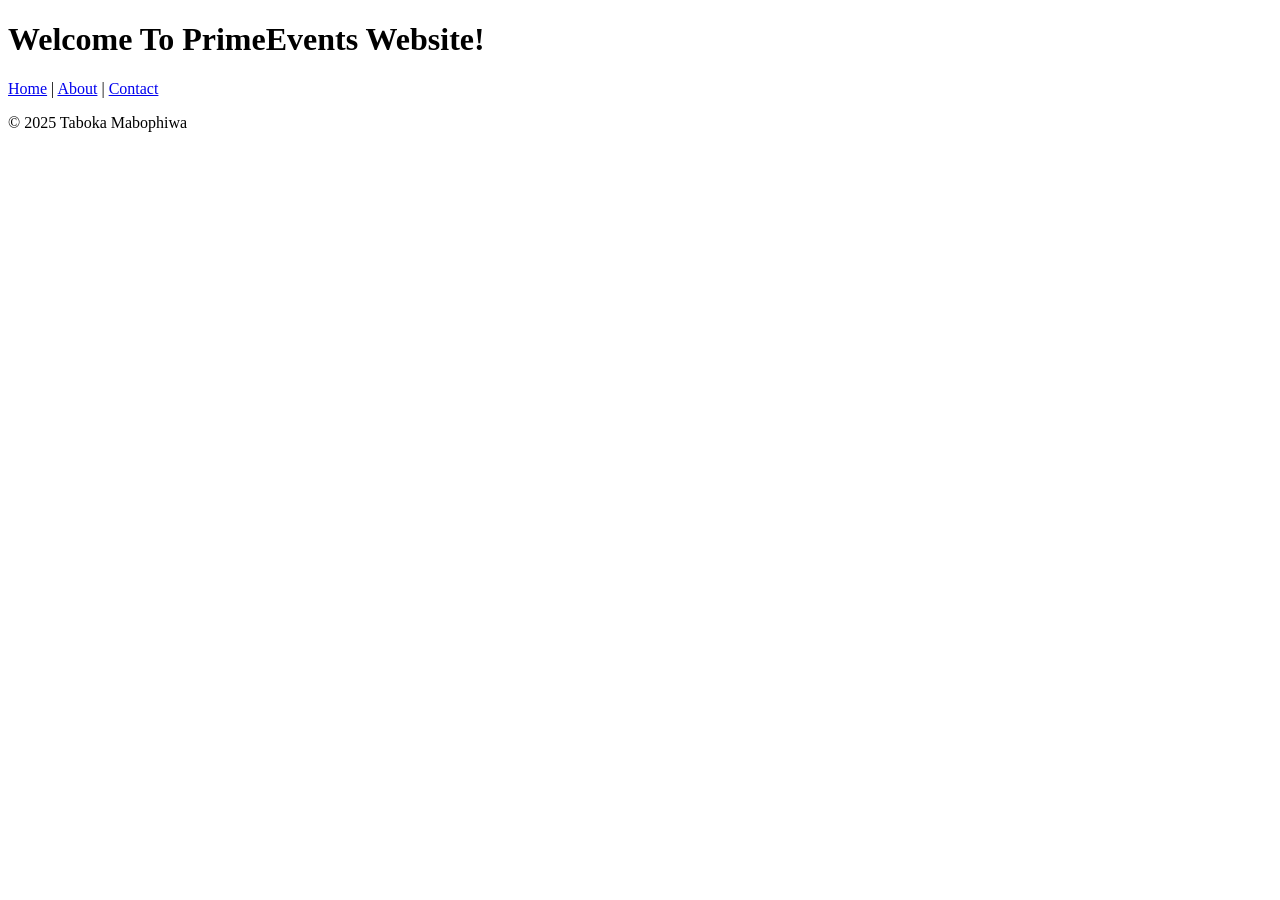
==== index.html @ f4e50536 "added navigation" ====
<!DOCTYPE html>
<html lang= ën"></html>
<head>
    <meta chaeset="UTF-8">
    <meta name="viewport" content="width=device-width,intial-scale=1.0">
    <title>PrimeEvents</title>

</head>
<body>
    <header>
        <H1>Welcome To  PrimeEvents Website!</H1>
          <nav> 

            <a href="index.html">Home</a> | 

            <a href="about.html">About</a> | 

            <a href="contact.html">Contact</a> 

        </nav> 
    </header>
    <main> 
   </main>
<Footer>
    <p>&copy; 2025 Taboka Mabophiwa</p>
</Footer>

    
</body>

</html>
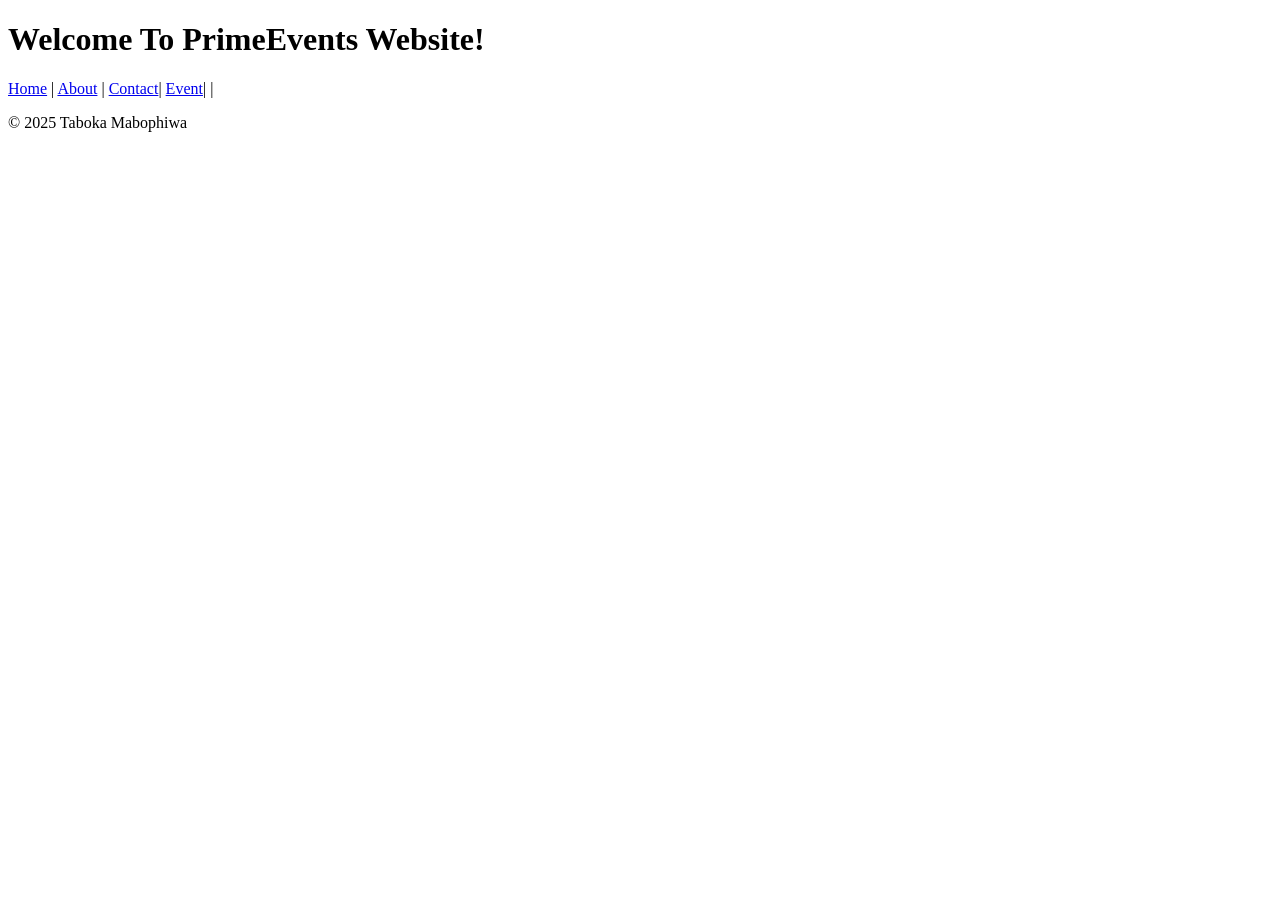
==== commit f6c8619d: "Added more navigation links and re updated about" ====
--- a/index.html
+++ b/index.html
@@ -1,8 +1,8 @@
 <!DOCTYPE html>
-<html lang= ën"></html>
+<html lang="en">
 <head>
     <meta chaeset="UTF-8">
-    <meta name="viewport" content="width=device-width,intial-scale=1.0">
+    <meta name="viewport" content="width=device-width, intial-scale=1.0">
     <title>PrimeEvents</title>
 
 </head>
@@ -13,9 +13,13 @@
 
             <a href="index.html">Home</a> | 
 
-            <a href="about.html">About</a> | 
+            <a href="aboutpage.html">About</a> | 
 
-            <a href="contact.html">Contact</a> 
+            <a href="contactpage.html">Contact</a>|
+
+            <a href="event.html">Event</a>|
+
+            <a href="event2.html"Event></a>|
 
         </nav> 
     </header>
@@ -28,4 +32,4 @@
     
 </body>
 
-</html>+</html>
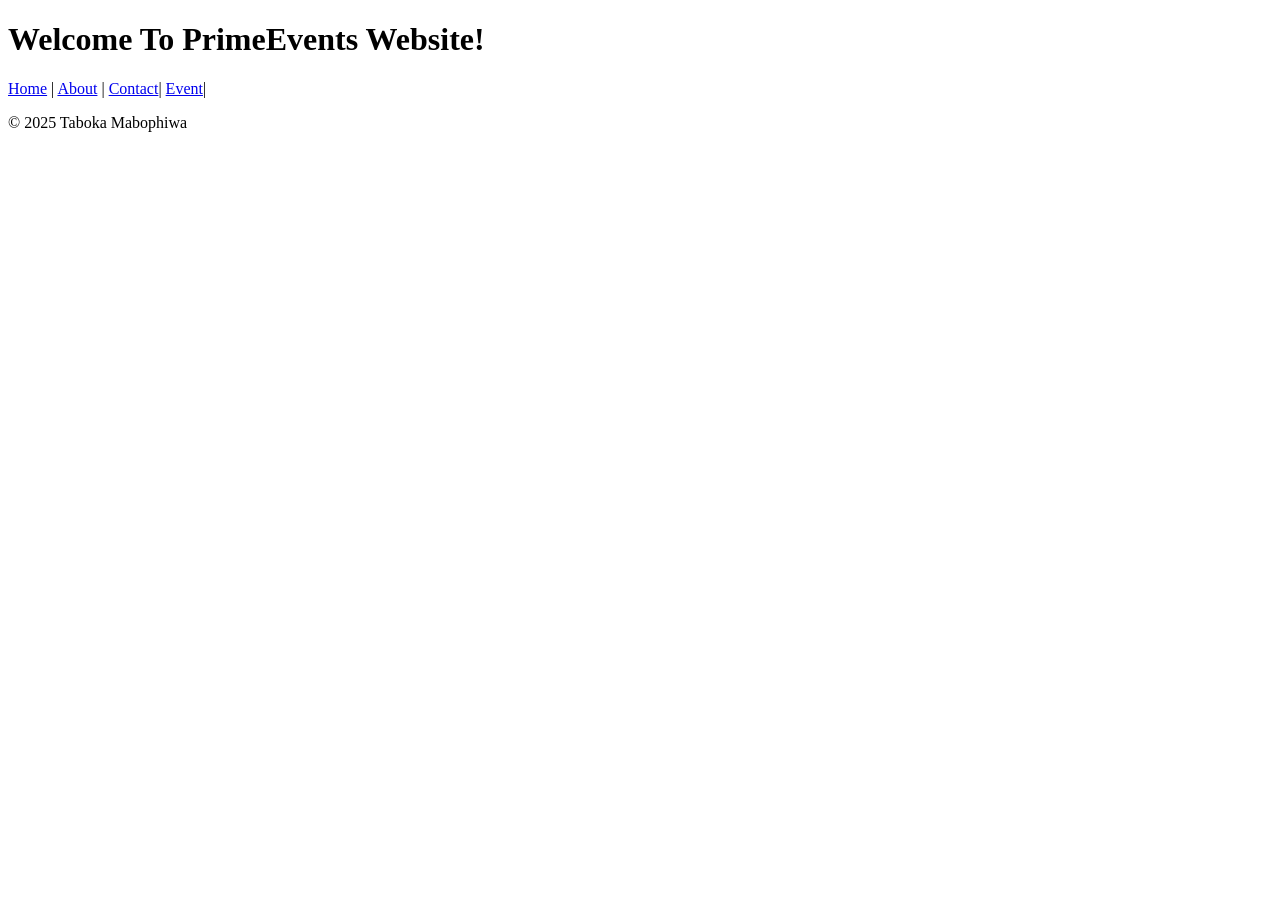
==== commit 840d9630: "changed nav" ====
--- a/index.html
+++ b/index.html
@@ -19,7 +19,7 @@
 
             <a href="event.html">Event</a>|
 
-            <a href="event2.html"Event></a>|
+            <a href="event2.html"Event></a>
 
         </nav> 
     </header>
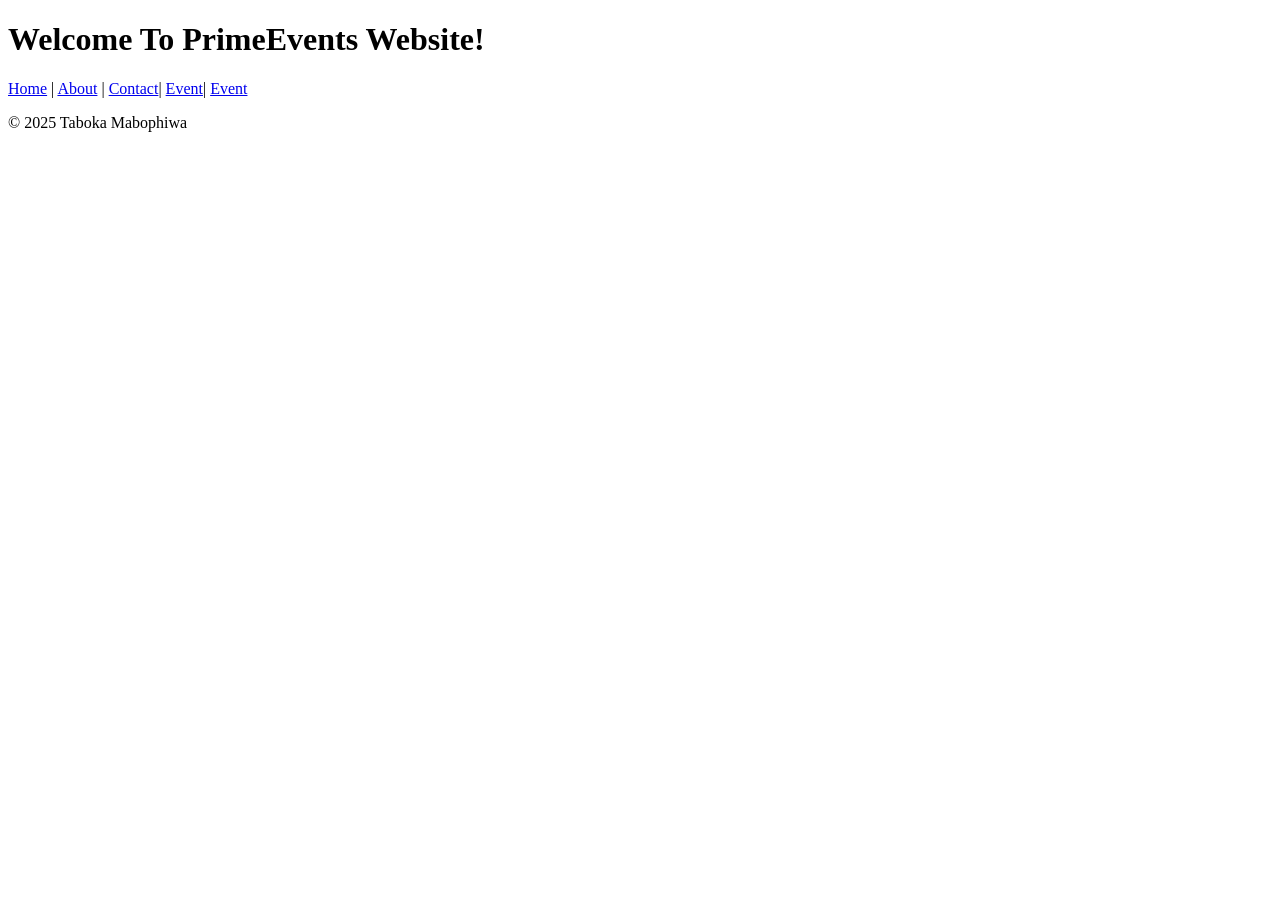
==== commit 46511000: "prev" ====
--- a/index.html
+++ b/index.html
@@ -19,7 +19,7 @@
 
             <a href="event.html">Event</a>|
 
-            <a href="event2.html"Event></a>
+            <a href="event2.html">Event</a>
 
         </nav> 
     </header>
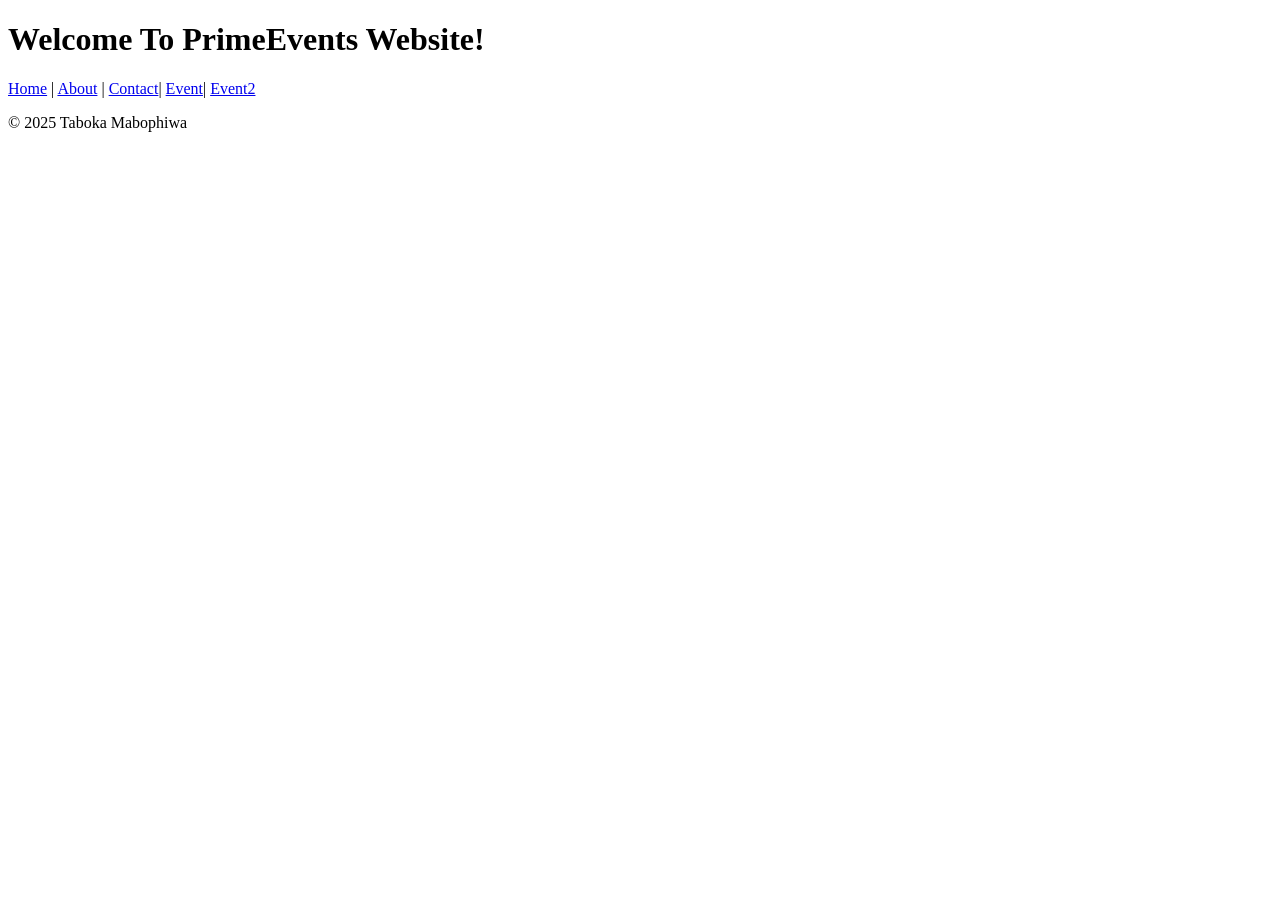
==== commit 3c8181af: "prev nav fix" ====
--- a/index.html
+++ b/index.html
@@ -19,7 +19,7 @@
 
             <a href="event.html">Event</a>|
 
-            <a href="event2.html">Event</a>
+            <a href="event2.html">Event2</a>
 
         </nav> 
     </header>
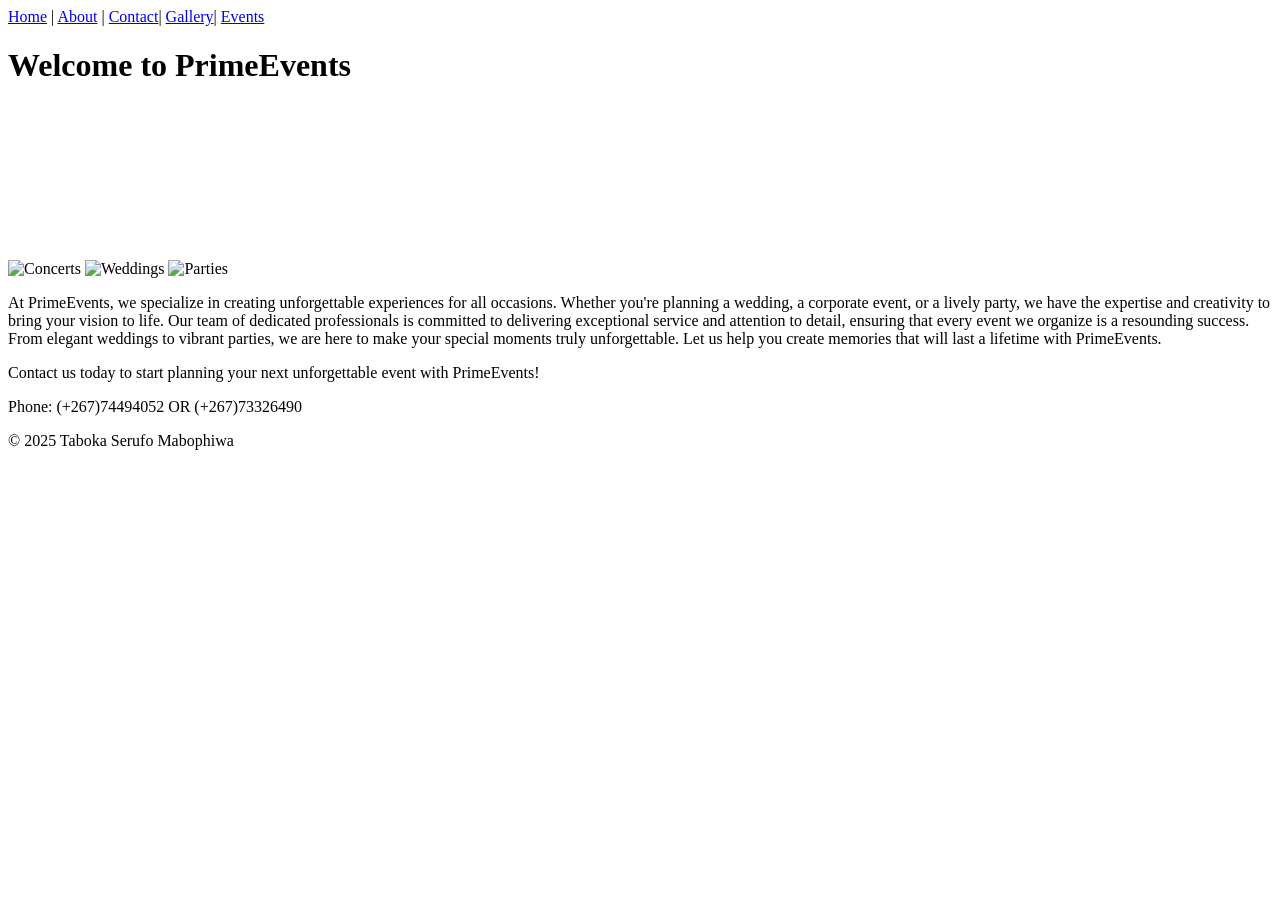
==== commit 91330753: "Initial commit: Added aboutpage, contantpage, eventpage ,event2page, indexpage and style sheet." ====
--- a/index.html
+++ b/index.html
@@ -4,12 +4,7 @@
     <meta chaeset="UTF-8">
     <meta name="viewport" content="width=device-width, intial-scale=1.0">
     <title>PrimeEvents</title>
-
-</head>
-<body>
-    <header>
-        <H1>Welcome To  PrimeEvents Website!</H1>
-          <nav> 
+    <nav> 
 
             <a href="index.html">Home</a> | 
 
@@ -17,16 +12,34 @@
 
             <a href="contactpage.html">Contact</a>|
 
-            <a href="event.html">Event</a>|
+            <a href="event.html">Gallery</a>|
 
-            <a href="event2.html">Event2</a>
+            <a href="event2.html">Events</a>
+        </nav> 
 
-        </nav> 
+</head>
+<body>
+    <header>
+        <h1 id="welcomeText" class="welcome-text">
+            Welcome to PrimeEvents
+        </h1>   
+        <canvas id="confettiCanvas"></canvas> </section>
+
+
+
     </header>
-    <main> 
+    <main>
+    
+    <img src="concert.jpg"alt= "Concerts">
+    <img src="wedding.jpg" alt="Weddings">
+    <img src="party.jpg" alt ="Parties">
+    <p>At PrimeEvents, we specialize in creating unforgettable experiences for all occasions. Whether you're planning a wedding, a corporate event, or a lively party, we have the expertise and creativity to bring your vision to life. Our team of dedicated professionals is committed to delivering exceptional service and attention to detail, ensuring that every event we organize is a resounding success. From elegant weddings to vibrant parties, we are here to make your special moments truly unforgettable. Let us help you create memories that will last a lifetime with PrimeEvents.</p>
+    <p>Contact us today to start planning your next unforgettable event with PrimeEvents!</p>
+    <p>Phone: (+267)74494052 OR (+267)73326490</p>
+
    </main>
 <Footer>
-    <p>&copy; 2025 Taboka Mabophiwa</p>
+    <p>&copy; 2025 Taboka Serufo Mabophiwa</p>
 </Footer>
 
     
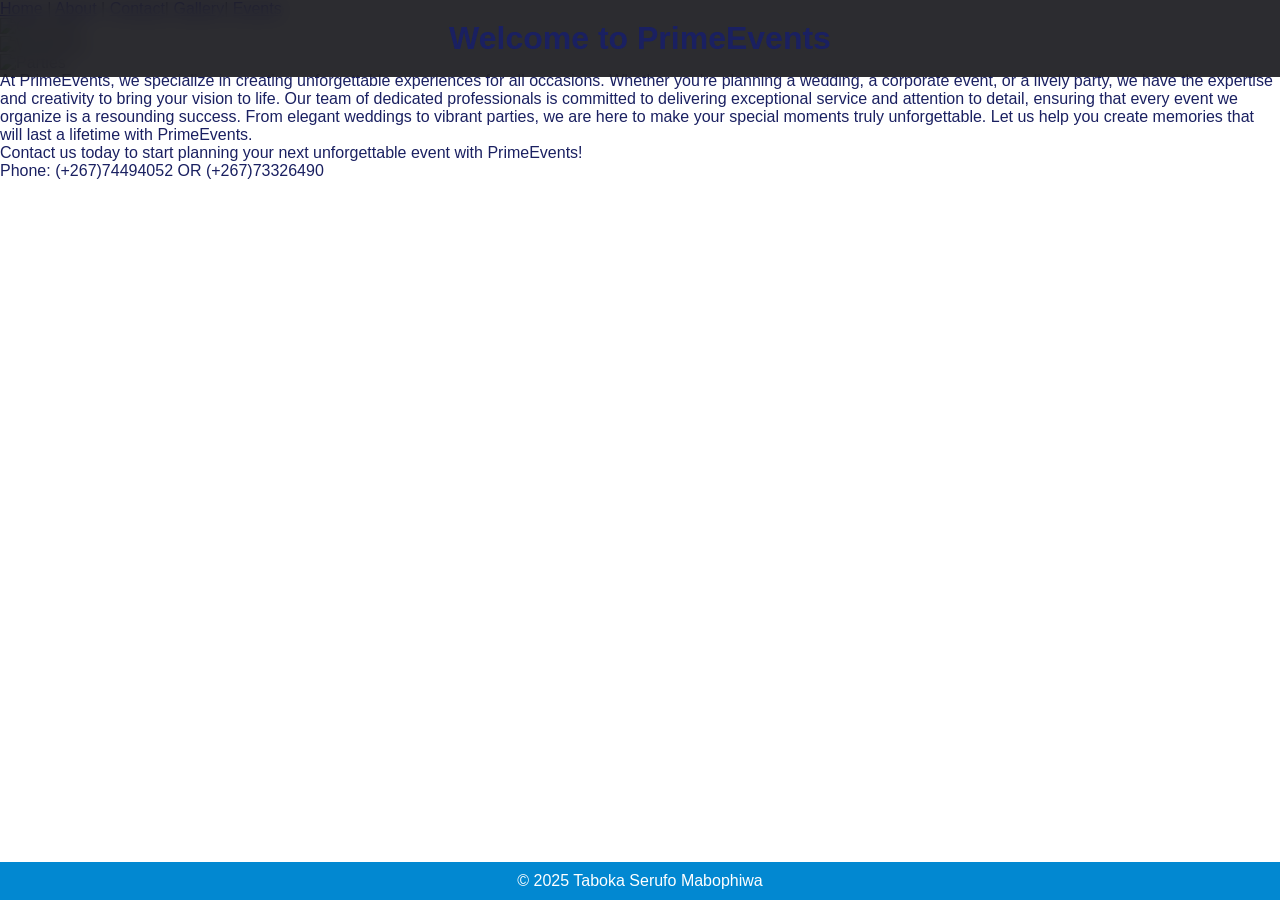
==== commit f62e175f: "Add files via upload" ====
--- a/index.html
+++ b/index.html
@@ -1,48 +1,45 @@
-<!DOCTYPE html>
-<html lang="en">
-<head>
-    <meta chaeset="UTF-8">
-    <meta name="viewport" content="width=device-width, intial-scale=1.0">
-    <title>PrimeEvents</title>
-    <nav> 
-
-            <a href="index.html">Home</a> | 
-
-            <a href="aboutpage.html">About</a> | 
-
-            <a href="contactpage.html">Contact</a>|
-
-            <a href="event.html">Gallery</a>|
-
-            <a href="event2.html">Events</a>
-        </nav> 
-
-</head>
-<body>
-    <header>
-        <h1 id="welcomeText" class="welcome-text">
-            Welcome to PrimeEvents
-        </h1>   
-        <canvas id="confettiCanvas"></canvas> </section>
-
-
-
-    </header>
-    <main>
-    
-    <img src="concert.jpg"alt= "Concerts">
-    <img src="wedding.jpg" alt="Weddings">
-    <img src="party.jpg" alt ="Parties">
-    <p>At PrimeEvents, we specialize in creating unforgettable experiences for all occasions. Whether you're planning a wedding, a corporate event, or a lively party, we have the expertise and creativity to bring your vision to life. Our team of dedicated professionals is committed to delivering exceptional service and attention to detail, ensuring that every event we organize is a resounding success. From elegant weddings to vibrant parties, we are here to make your special moments truly unforgettable. Let us help you create memories that will last a lifetime with PrimeEvents.</p>
-    <p>Contact us today to start planning your next unforgettable event with PrimeEvents!</p>
-    <p>Phone: (+267)74494052 OR (+267)73326490</p>
-
-   </main>
-<Footer>
-    <p>&copy; 2025 Taboka Serufo Mabophiwa</p>
-</Footer>
-
-    
-</body>
-
-</html>
+<!DOCTYPE html>
+<html lang="en">
+<head>
+    <meta chaeset="UTF-8">
+    <meta name="viewport" content="width=device-width, intial-scale=1.0">
+    <title>PrimeEvents</title>
+    <link rel="stylesheet" href="stylesheet.css">
+    <nav> 
+
+            <a href="index.html">Home</a> | 
+
+            <a href="aboutpage.html">About</a> | 
+
+            <a href="contactpage.html">Contact</a>|
+
+            <a href="event.html">Gallery</a>|
+
+            <a href="event2.html">Events</a>
+        </nav> 
+
+</head>
+<body>
+    <header>
+        <h1 id="welcomeText" class="welcome-text">
+            Welcome to PrimeEvents
+        </h1>
+ </header>
+    <main>
+    
+    <img src="concert.jpg"alt= "Concerts">
+    <img src="wedding.jpg" alt="Weddings">
+    <img src="party.jpg" alt ="Parties">
+    <p>At PrimeEvents, we specialize in creating unforgettable experiences for all occasions. Whether you're planning a wedding, a corporate event, or a lively party, we have the expertise and creativity to bring your vision to life. Our team of dedicated professionals is committed to delivering exceptional service and attention to detail, ensuring that every event we organize is a resounding success. From elegant weddings to vibrant parties, we are here to make your special moments truly unforgettable. Let us help you create memories that will last a lifetime with PrimeEvents.</p>
+    <p>Contact us today to start planning your next unforgettable event with PrimeEvents!</p>
+    <p>Phone: (+267)74494052 OR (+267)73326490</p>
+
+   </main>
+<Footer>
+    <p>&copy; 2025 Taboka Serufo Mabophiwa</p>
+</Footer>
+
+    
+</body>
+
+</html>
--- a/stylesheet.css
+++ b/stylesheet.css
@@ -0,0 +1,173 @@
+/* Stylesheet for PrimeEvents website */
+/*root variables for colors and transitions*/
+:root {
+    --primary-color: #0288d1;
+    --secondary-color: #f50057;
+    --dark-light: #1a2061;
+    --light-color: #fff;
+    --gray-color: #ccc;
+
+    --body-font: 'Poppins', sans-serif;
+    --transition: all 0.3s ease;  
+    --shadow: 0 5px 15px rgba(0, 0, 0, 0.2);  
+    --radius:12px;
+    --max-width:1200px;
+}
+/* Global styles */
+*{
+    margin: 0;
+    padding: 0;
+    box-sizing: border-box; 
+}
+html{
+    scroll-behavior: smooth;
+}
+body {
+    font-family: var(--body-font);
+    margin: 0;
+    padding: 0;
+    background-color: var(--light-color);
+    color: var(--dark-light);
+}
+img {
+    width: 100%;
+    display:block;
+}
+ul{
+    list-style: none;
+}
+input
+, textarea,button,select {
+    width: 100%;
+    padding: 10px;
+    margin: 5px 0;
+    border: 1px solid var(--gray-color);
+    border-radius: var(--radius);
+}
+.video-container iframe {
+    width: 100%;
+    height: 100%;
+    border: none;
+    border-radius: var(--radius);
+}
+section {
+    padding: 80px 0px;
+}
+/*style for navigation bar*/
+header {
+    width: 100%;
+    position: fixed;
+    top: 0;
+    left: 0;
+    z-index:1000;
+    background-color: rgba(22,22,26,0.9);
+    padding: 20px;
+    text-align: center;
+    backdrop-filter: blur(10px);
+}
+.navbar{
+    display: flex;
+    justify-content: space-between;
+    align-items: center;
+    max-width: var(--max-width);
+    margin: 0 auto;
+}
+.logo {
+    font-size: 24px;
+    font-weight: bold;
+    color: var(--light-color);
+}
+.nav-links {
+    display: flex;
+    gap: 20px;
+}   
+.nav-links a {
+    content: '';
+    width:0;
+    background: var(--primary-color);
+    position: absolute;
+    left: 0;  
+    bottom: -5px;
+    text-decoration: none;
+    font-size: 18px;
+    transition: var(--transition);
+}
+.nav-links a:hover {
+    color: var(--primary-color);
+    font-size: 20px;
+    transition: var(--transition);
+}
+menu-toggle {
+    display: none;
+    font-size: 2rem;
+    cursor: pointer;
+}
+  
+footer {
+    background-color: #0288d1;
+    color: white;
+    padding: 10px;
+    text-align: center;
+    position: fixed;
+    width: 100%;
+    bottom: 0;
+}
+/*style for images event page*/
+.event-image {
+    width: 100%;
+    height: auto;
+    border-radius: 10px;
+    margin-bottom: 20px;
+}
+/*style for video event page*/
+.video-container {
+    position: relative;
+    padding-bottom: 56.25%;
+    height: 0;
+    overflow: hidden;
+    max-width: 100%;
+}
+/*style for event2 page*/
+.event2-details {
+    max-width: 600px;
+    margin: 0 auto;
+    padding: 20px;
+    background-color: #e1f5fe;
+    border-radius: 10px;}
+/*for contact page*/
+.contact-info {
+    max-width: 600px;
+    margin: 0 auto;
+    padding: 20px;
+    background-color: #e1f5fe;
+    border-radius: 10px;
+}   
+.contact-info h2 {
+    margin-top: 0;
+}
+.contact-info p {
+    margin: 10px 0;
+}
+.contact-info a {
+    color: #0288d1;
+    text-decoration: none;
+}
+/*style for social-icon*/
+.social-icons {
+    width: 45px;
+    height: 45px;
+    align-items: center;
+    display: flex;
+    justify-content: center;
+    background: var(--dark-light);
+    border-radius: 50%;
+    transition: var(--transition);
+    margin-top: 20px;
+
+}
+.social-icons a:hover {
+    color: var(--primary-color);
+    font-size: 20px;
+    transition: var(--transition);
+}
+
